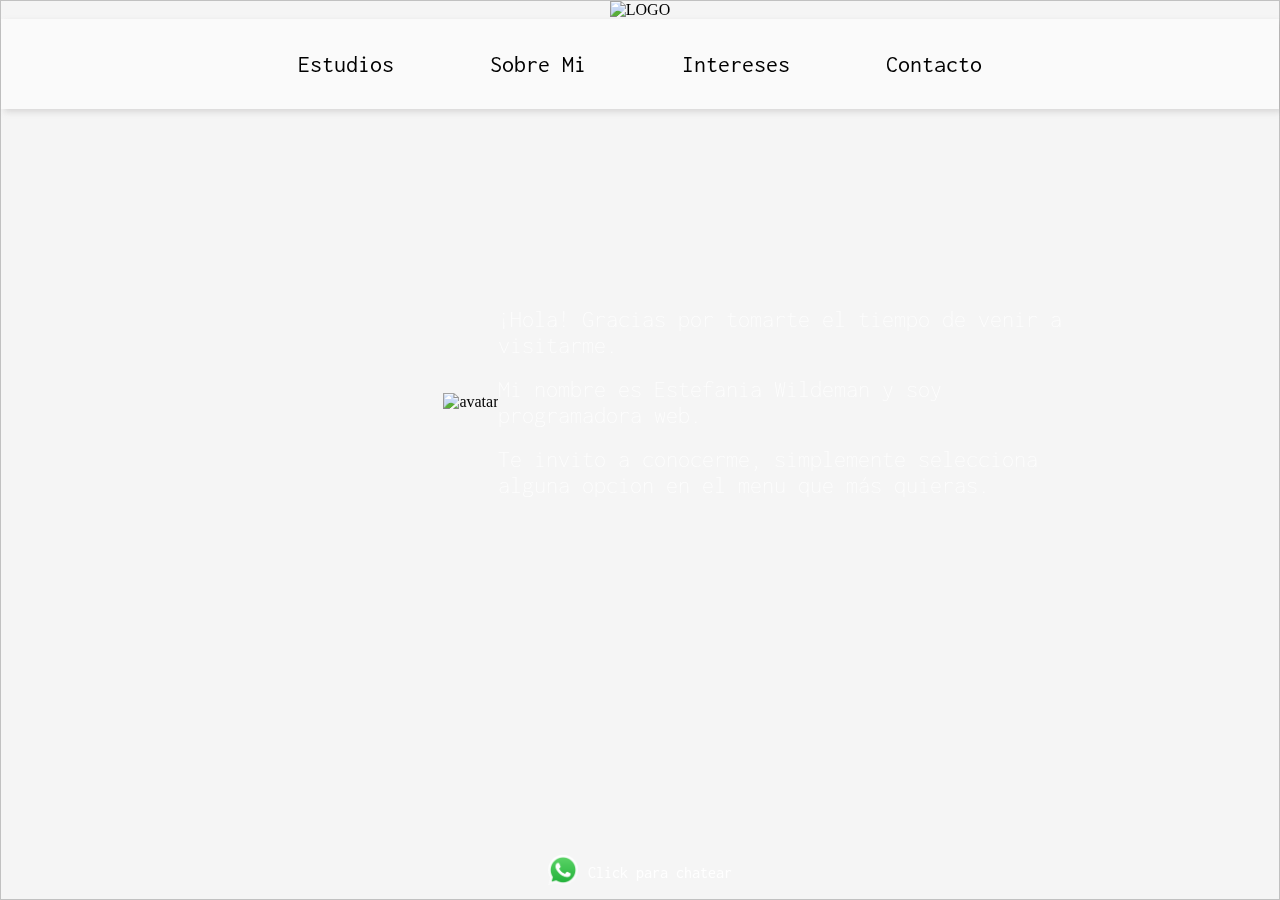
==== index.html @ e51f31d4 "termino index.html con sus estilos definidos y agrego imagenes en las carpetas" ====
<!DOCTYPE html>
<html lang="en">

<head>
    <meta charset="UTF-8">
    <meta name="viewport" content="width=device-width, initial-scale=1.0">
    <link rel="stylesheet" href="./css/style.css">
    <title>Document</title>
</head>

<body>
    <div class="glass">
        <header>
            <div>
                <img src="./assets/img/logos/LOGO PRINCIPAL2 (1).png" alt="LOGO">
            </div>
            <div class="nav">
                <nav>
                    <ul>
                        <li><a href="#">Estudios</a></li>
                        <li><a href="#">Sobre Mi</a></li>
                        <li><a href="#">Intereses</a></li>
                        <li><a href="#">Contacto</a></li>
                    </ul>
            </div>
            </nav>
        </header>
        <main>
            <div>
                <img src="./assets/img/avatar/pose1.png" alt="avatar">
            </div>
            <section>
                <article>
                    <h3>
                        ¡Hola! Gracias por tomarte el tiempo de venir a visitarme.
                    </h3>
                    <br>
                    <h3>Mi nombre es Estefania Wildeman y soy
                        programadora web.</h3>
                        <br>
                    <h3>Te invito a conocerme, simplemente selecciona alguna opcion en el menu que más
                        quieras.</h3>    
                </article>
            </section>
        </main>
        <footer class="footer">
            <div class="logowp">
                <img src="./assets/img/extras/whatsapp-logo-png.png" alt="Logo de WhatsApp">
            </div>
            <div class="linkwp">
                <a href="https://api.whatsapp.com/send?phone=+541157463117&text=Hola%20Estefania,%20nos%20contactamos%20de..." target="_blank" >Click para chatear</a>
            </div>
        </footer>
    </div>
</body>

</html>
---- css/style.css ----
@charset "UTF-8";
@import url("https://fonts.googleapis.com/css2?family=Inconsolata&display=swap");
* {
  margin: 0;
  padding: 0;
  box-sizing: border-box;
}

header {
  display: flex;
  flex-direction: column;
  align-items: center;
}
header .nav {
  width: 100%;
  background-color: rgba(255, 255, 255, 0.459);
  box-shadow: 3px 3px 6px rgba(134, 130, 130, 0.267);
}
header .nav nav {
  height: 10vh;
  display: flex;
  align-items: center;
  justify-content: center;
}
header .nav nav ul {
  list-style: none;
  display: flex;
  align-items: center;
}
header .nav nav ul li a {
  text-decoration: none;
  color: rgb(0, 0, 0);
  padding: 3rem;
  font-size: 1.5rem;
  font-family: inconsolata;
}
header .nav nav ul li a:hover {
  font-weight: 600;
  font-size: 1.6rem;
}

main {
  height: 65vh;
  display: flex;
  align-items: center;
}
main div {
  width: 70%;
  display: flex;
  justify-content: flex-end;
}
main section {
  margin-right: 200px;
}
main section article h3 {
  color: white;
  font-family: inconsolata;
  font-weight: 200;
  font-size: 1.5rem;
}

.footer {
  position: fixed;
  bottom: 0;
  left: 0;
  width: 100%;
  display: flex;
  justify-content: center;
  align-items: center;
  padding: 10px;
}
.footer .logowp {
  margin-right: 10px;
}
.footer .logowp img {
  width: 30px;
  height: 30px;
}
.footer .linkwp {
  display: grid;
  place-items: center;
}
.footer .linkwp a {
  text-decoration: none;
  color: #ffffff;
  font-family: inconsolata;
}

body {
  background-image: url(../assets/img/fondo/Diseño\ sin\ título\ \(9\).png);
  background-size: cover;
  background-repeat: no-repeat;
}
body .glass {
  height: 100vh;
  background: rgba(111, 111, 111, 0.07);
  box-shadow: 0 4px 30px rgba(0, 0, 0, 0.1);
  backdrop-filter: blur(2.4px);
  -webkit-backdrop-filter: blur(2.4px);
  border: 1px solid rgba(111, 111, 111, 0.38);
}

/*# sourceMappingURL=style.css.map */
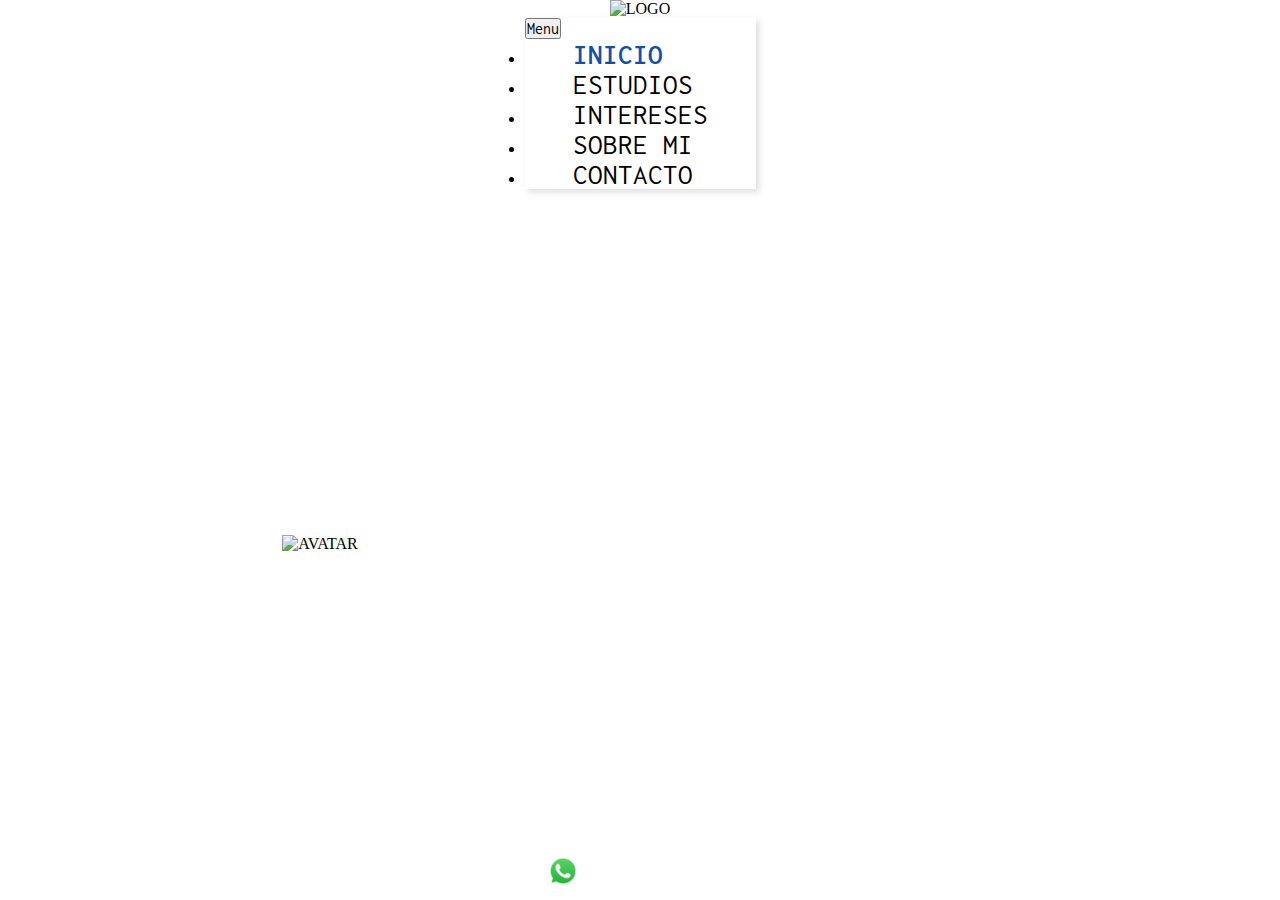
==== commit fb99bbb3: "agrego textos y modifico tamaños de letra" ====
--- a/index.html
+++ b/index.html
@@ -4,54 +4,73 @@
 <head>
     <meta charset="UTF-8">
     <meta name="viewport" content="width=device-width, initial-scale=1.0">
+    <link rel="shortcut icon" href="./assets/img/favicon/favicon (2).webp" type="image/x-icon">
     <link rel="stylesheet" href="./css/style.css">
-    <title>Document</title>
+    <link href="https://cdn.jsdelivr.net/npm/bootstrap@5.2.3/dist/css/bootstrap.min.css" rel="stylesheet"
+        integrity="sha384-rbsA2VBKQhggwzxH7pPCaAqO46MgnOM80zW1RWuH61DGLwZJEdK2Kadq2F9CUG65" crossorigin="anonymous">
+    <title>Portfolio Estefania Wildeman</title>
 </head>
 
-<body>
-    <div class="glass">
-        <header>
-            <div>
-                <img src="./assets/img/logos/LOGO PRINCIPAL2 (1).png" alt="LOGO">
-            </div>
-            <div class="nav">
-                <nav>
-                    <ul>
-                        <li><a href="#">Estudios</a></li>
-                        <li><a href="#">Sobre Mi</a></li>
-                        <li><a href="#">Intereses</a></li>
-                        <li><a href="#">Contacto</a></li>
+<body class="index">
+    <header>
+        <div>
+            <img src="./assets/img/logos/LOGO-PRINCIPAL2-_1_.webp" alt="LOGO" class="img-fluid">
+        </div>
+        <div class="container-fluid m-0 p-0">
+            <nav class="navbar navbar-expand-lg w-100">
+                <button class="navbar-toggler" type="button" data-bs-toggle="collapse" data-bs-target="#navbarNav"
+                    aria-controls="navbarNav" aria-expanded="false" aria-label="Toggle navigation">
+                    Menu
+                </button>
+                <div class="collapse navbar-collapse justify-content-center" id="navbarNav">
+                    <ul class="navbar-nav ml-auto ">
+                        <li class="nav-item active">
+                            <a class="actual" href="#">INICIO</a>
+                        </li>
+                        <li class="nav-item active">
+                            <a href="./pages/estudios.html">ESTUDIOS</a>
+                        </li>
+                        <li class="nav-item">
+                            <a href="./pages/intereses.html">INTERESES</a>
+                        </li>
+                        <li class="nav-item">
+                            <a href="./pages/sobremi.html">SOBRE MI</a>
+                        </li>
+                        <li class="nav-item">
+                            <a href="./pages/contacto.html">CONTACTO</a>
+                        </li>
                     </ul>
-            </div>
+                </div>
             </nav>
-        </header>
-        <main>
-            <div>
-                <img src="./assets/img/avatar/pose1.png" alt="avatar">
-            </div>
-            <section>
-                <article>
-                    <h3>
-                        ¡Hola! Gracias por tomarte el tiempo de venir a visitarme.
-                    </h3>
-                    <br>
-                    <h3>Mi nombre es Estefania Wildeman y soy
-                        programadora web.</h3>
-                        <br>
-                    <h3>Te invito a conocerme, simplemente selecciona alguna opcion en el menu que más
-                        quieras.</h3>    
-                </article>
-            </section>
-        </main>
-        <footer class="footer">
-            <div class="logowp">
-                <img src="./assets/img/extras/whatsapp-logo-png.png" alt="Logo de WhatsApp">
-            </div>
-            <div class="linkwp">
-                <a href="https://api.whatsapp.com/send?phone=+541157463117&text=Hola%20Estefania,%20nos%20contactamos%20de..." target="_blank" >Click para chatear</a>
-            </div>
-        </footer>
-    </div>
+        </div>
+    </header>
+    <main class="cuerpoindex">
+        <aside>
+            <img src="./assets/img/avatar/caminando1recortada.webp" alt="AVATAR" class="img-fluid">
+        </aside>
+        <section>
+            <article>
+
+                <h1>¡Hola! Gracias por tomarte el tiempo de venir a visitarme.
+                    Mi nombre es Estefanía Wildeman y soy programadora web.
+                    Te invito a conocerme, simplemente selecciona alguna opción en el menú que más quieras.
+                    O podes hacer click ↓ para chatear conmigo.</h1>
+
+            </article>
+        </section>
+    </main>
+    <footer>
+        <div class="logowp">
+            <img src="./assets/img/extras/whatsapp-logo-png.png" alt="Logo de WhatsApp">
+        </div>
+        <div class="linkwp">
+            <a href="https://api.whatsapp.com/send?phone=+541157463117&text=Hola%20Estefania,%20nos%20contactamos%20de..."
+                target="_blank">Click para chatear</a>
+        </div>
+    </footer>
+    <script src="https://cdn.jsdelivr.net/npm/bootstrap@5.2.3/dist/js/bootstrap.bundle.min.js"
+        integrity="sha384-kenU1KFdBIe4zVF0s0G1M5b4hcpxyD9F7jL+jjXkk+Q2h455rYXK/7HAuoJl+0I4"
+        crossorigin="anonymous"></script>
 </body>
 
 </html>--- a/css/style.css
+++ b/css/style.css
@@ -6,60 +6,514 @@
   box-sizing: border-box;
 }
 
+body.index {
+  height: 100vh;
+  background-image: url(../assets/img/fondo/Diseño-sin-título-_9_.webp);
+  display: grid;
+  grid-template-columns: repeat(2, 1fr);
+  grid-template-rows: 0.5fr, 1fr, 1fr;
+  grid-column-gap: 0px;
+  grid-row-gap: 0px;
+  grid-template-areas: "header header" "main main" "footer footer";
+}
+@media screen and (max-width: 480px) {
+  body.index {
+    grid-template-rows: 0.5fr, 0.5fr, 0.5fr;
+  }
+}
+
+body.estudios {
+  height: 100vh;
+  background-image: url(../assets/img/fondo/Diseño-sin-título-_9_.webp);
+}
+
+body.intereses {
+  height: 100vh;
+  background-image: url(../assets/img/fondo/Diseño-sin-título-_9_.webp);
+}
+
+body.sobremi {
+  height: 130vh;
+  background-image: url(../assets/img/fondo/Diseño-sin-título-_9_.webp);
+}
+
 header {
-  display: flex;
-  flex-direction: column;
-  align-items: center;
-}
-header .nav {
-  width: 100%;
-  background-color: rgba(255, 255, 255, 0.459);
+  grid-area: header;
+}
+@media screen and (max-width: 480px) {
+  header {
+    height: 3vh;
+  }
+}
+header div {
+  display: flex;
+  align-items: center;
+  justify-content: center;
+}
+header nav {
+  background-color: rgba(255, 255, 255, 0.582);
   box-shadow: 3px 3px 6px rgba(134, 130, 130, 0.267);
 }
-header .nav nav {
-  height: 10vh;
-  display: flex;
-  align-items: center;
-  justify-content: center;
-}
-header .nav nav ul {
-  list-style: none;
-  display: flex;
-  align-items: center;
-}
-header .nav nav ul li a {
+@media screen and (max-width: 320px) {
+  header nav {
+    background-color: white;
+  }
+}
+@media screen and (max-width: 480px) {
+  header nav {
+    background-color: white;
+  }
+}
+header nav button {
+  font-family: inconsolata;
+  font-size: 1rem;
+}
+header nav ul li a {
   text-decoration: none;
   color: rgb(0, 0, 0);
   padding: 3rem;
-  font-size: 1.5rem;
-  font-family: inconsolata;
-}
-header .nav nav ul li a:hover {
+  font-size: 1.8rem;
+  font-family: inconsolata;
+}
+header nav ul li a:hover {
   font-weight: 600;
   font-size: 1.6rem;
 }
-
-main {
-  height: 65vh;
-  display: flex;
-  align-items: center;
-}
-main div {
-  width: 70%;
-  display: flex;
-  justify-content: flex-end;
-}
-main section {
-  margin-right: 200px;
-}
-main section article h3 {
-  color: white;
-  font-family: inconsolata;
-  font-weight: 200;
+@media screen and (max-width: 320px) {
+  header nav ul li a {
+    font-size: 1rem;
+  }
+}
+@media screen and (max-width: 480px) {
+  header nav ul li a {
+    font-size: 1rem;
+  }
+  header nav ul li a:hover {
+    font-weight: 300;
+    font-size: 0.5rem;
+  }
+}
+@media screen and (min-width: 481px) and (max-width: 600px) {
+  header nav ul li a {
+    font-size: 1rem;
+  }
+}
+@media screen and (min-width: 601px) and (max-width: 1024px) {
+  header nav ul li a {
+    font-size: 1.4rem;
+  }
+}
+header nav ul li a.actual {
+  font-weight: 600;
+  color: rgb(20, 81, 161);
+  font-size: 1.8rem;
+}
+@media screen and (max-width: 480px) {
+  header nav ul li a.actual {
+    font-size: 1rem;
+  }
+}
+@media screen and (min-width: 481px) and (max-width: 600px) {
+  header nav ul li a.actual {
+    font-size: 1rem;
+  }
+}
+@media screen and (min-width: 601px) and (max-width: 1024px) {
+  header nav ul li a.actual {
+    font-size: 1.4rem;
+  }
+}
+
+main.cuerpoindex {
+  grid-area: main;
+  display: grid;
+  grid-template-columns: repeat(2, 1fr);
+  grid-template-rows: 1fr;
+  grid-column-gap: 0px;
+  grid-template-areas: "aside section";
+}
+@media screen and (max-width: 320px) {
+  main.cuerpoindex {
+    display: grid;
+    grid-template-columns: 1fr;
+    grid-template-rows: 1fr 1fr;
+    grid-template-areas: "section" "aside";
+  }
+}
+@media screen and (max-width: 480px) {
+  main.cuerpoindex {
+    height: 60vh;
+  }
+}
+@media screen and (min-width: 481px) and (max-width: 600px) {
+  main.cuerpoindex {
+    display: flex;
+    flex-direction: row;
+    flex-wrap: wrap;
+    height: 70vh;
+  }
+}
+@media screen and (min-width: 601px) and (max-width: 1024px) {
+  main.cuerpoindex {
+    display: flex;
+  }
+}
+main.cuerpoindex aside {
+  grid-area: aside;
+  display: flex;
+  justify-content: center;
+  align-items: center;
+}
+@media screen and (min-width: 481px) and (max-width: 600px) {
+  main.cuerpoindex aside {
+    width: 50%;
+    height: 50%;
+    flex-direction: column;
+  }
+}
+@media screen and (min-width: 601px) and (max-width: 1024px) {
+  main.cuerpoindex aside {
+    flex-direction: column;
+    width: 50%;
+    height: min-content;
+    justify-content: left;
+    align-items: center;
+  }
+}
+@media screen and (max-width: 320px) {
+  main.cuerpoindex aside img {
+    width: 40%;
+  }
+}
+@media screen and (min-width: 481px) and (max-width: 600px) {
+  main.cuerpoindex aside img {
+    padding-top: 100px;
+    width: 60%;
+  }
+}
+@media screen and (min-width: 601px) and (max-width: 1024px) {
+  main.cuerpoindex aside img {
+    width: 55%;
+  }
+}
+main.cuerpoindex section {
+  grid-area: section;
+  display: flex;
+  align-items: center;
+  justify-content: center;
+}
+@media screen and (max-width: 480px) {
+  main.cuerpoindex section {
+    width: 90%;
+  }
+}
+@media screen and (min-width: 481px) and (max-width: 600px) {
+  main.cuerpoindex section {
+    height: 50%;
+    width: 50%;
+    display: flex;
+    flex-direction: column;
+    justify-content: flex-start;
+  }
+}
+@media screen and (min-width: 601px) and (max-width: 1024px) {
+  main.cuerpoindex section {
+    width: 50%;
+    padding-right: 20px;
+  }
+}
+main.cuerpoindex section article {
+  text-align: left;
+  padding-right: 50px;
+  flex-grow: 1;
+}
+@media screen and (max-width: 480px) {
+  main.cuerpoindex section article {
+    text-align: center;
+    width: 100%;
+  }
+}
+@media screen and (min-width: 601px) and (max-width: 1024px) {
+  main.cuerpoindex section article {
+    width: 90%;
+    padding-right: 20px;
+  }
+}
+main.cuerpoindex section article h1 {
   font-size: 1.5rem;
-}
-
-.footer {
+  line-height: 2rem;
+  font-family: inconsolata;
+  color: white;
+  background-color: rgba(255, 255, 255, 0.219);
+  padding: 35px;
+  border-radius: 30%;
+}
+@media screen and (max-width: 480px) {
+  main.cuerpoindex section article h1 {
+    font-size: 1rem;
+    padding: 0;
+    border-radius: 10px;
+    line-height: 1rem;
+  }
+}
+@media screen and (min-width: 481px) and (max-width: 600px) {
+  main.cuerpoindex section article h1 {
+    font-size: 0.8rem;
+    line-height: 1rem;
+    padding: 0.5rem;
+    border-radius: 10px;
+    width: 100%;
+    align-self: flex-start;
+    max-width: none;
+    margin-left: auto;
+    margin-right: auto;
+  }
+}
+@media screen and (min-width: 601px) and (max-width: 1024px) {
+  main.cuerpoindex section article h1 {
+    font-size: 1rem;
+    padding: 20px;
+    border-radius: 15px;
+    line-height: 1.5rem;
+  }
+}
+@media screen and (min-width: 481px) and (max-width: 600px) {
+  main.cuerpoindex section article {
+    height: 50%;
+    width: 100%;
+    display: flex;
+    flex-direction: column;
+    justify-content: space-between;
+    text-align: center;
+  }
+}
+
+main div label {
+  font-family: inconsolata;
+  font-size: 1.2rem;
+}
+
+main.cuerpoestudios {
+  background-color: rgba(0, 0, 0, 0);
+  color: rgb(0, 0, 0);
+  font-family: sans-serif;
+  display: flex;
+  align-items: center;
+}
+main.cuerpoestudios .contenedor {
+  padding-top: 2rem;
+  padding-left: 2rem;
+  padding-right: 2rem;
+}
+main.cuerpoestudios .contenedor .card-section {
+  display: grid;
+  gap: 20rem;
+  grid-template-columns: repeat(auto-fill, minmax(280px, 1fr));
+}
+@media screen and (max-width: 480px) {
+  main.cuerpoestudios .contenedor .card-section {
+    padding-top: 5rem;
+    padding-bottom: 5rem;
+    gap: 5rem;
+  }
+}
+@media screen and (min-width: 481px) and (max-width: 600px) {
+  main.cuerpoestudios .contenedor .card-section {
+    gap: 5rem;
+  }
+}
+@media screen and (min-width: 601px) and (max-width: 1024px) {
+  main.cuerpoestudios .contenedor .card-section {
+    gap: 10rem;
+  }
+}
+@media screen and (min-width: 1544px) {
+  main.cuerpoestudios .contenedor .card-section {
+    gap: 30rem;
+  }
+}
+main.cuerpoestudios .contenedor .card-section .card {
+  display: flex;
+  background-color: rgb(255, 255, 255);
+}
+main.cuerpoestudios .contenedor .card-section .card .card-header {
+  flex-basis: 100%;
+  font-size: 1.5rem;
+  text-transform: uppercase;
+}
+main.cuerpoestudios .contenedor .card-section .card .card-body {
+  display: flex;
+  flex-wrap: wrap;
+  flex-basis: 100%;
+  margin-top: 1rem;
+}
+main.cuerpoestudios .contenedor .card-section .card .card-body h1 {
+  font-size: 1.2rem;
+  font-family: inconsolata;
+}
+@media screen and (max-width: 480px) {
+  main.cuerpoestudios .contenedor .card-section .card .card-body h1 {
+    font-size: 0.8rem;
+  }
+}
+main.cuerpoestudios .contenedor .card-section .card .card-body h2 {
+  font-size: 1.2rem;
+  font-family: inconsolata;
+}
+@media screen and (max-width: 480px) {
+  main.cuerpoestudios .contenedor .card-section .card .card-body h2 {
+    font-size: 0.8rem;
+  }
+}
+
+main.cuerpointereses {
+  height: 70vh;
+  display: grid;
+  grid-template-columns: 0.5fr 1fr;
+  grid-template-rows: repeat(2, 1fr);
+  grid-template-areas: "aside seccionuno" "aside secciondos";
+}
+main.cuerpointereses aside {
+  grid-area: aside;
+  display: flex;
+  flex-wrap: wrap;
+  align-items: center;
+  justify-content: center;
+}
+main.cuerpointereses section.seccionuno {
+  grid-area: seccionuno;
+  display: flex;
+  flex-wrap: wrap;
+  justify-content: center;
+  text-align: center;
+  padding-right: 25px;
+}
+main.cuerpointereses section.seccionuno div {
+  display: flex;
+  align-items: center;
+}
+@media screen and (max-width: 480px) {
+  main.cuerpointereses section.seccionuno div {
+    padding-top: 100px;
+  }
+}
+main.cuerpointereses section.seccionuno div h1 {
+  font-size: 1.3rem;
+  color: white;
+  font-family: inconsolata;
+}
+@media screen and (max-width: 320px) {
+  main.cuerpointereses section.seccionuno div h1 {
+    font-size: 0.5rem;
+  }
+}
+@media screen and (max-width: 480px) {
+  main.cuerpointereses section.seccionuno div h1 {
+    font-size: 0.8rem;
+  }
+}
+@media screen and (min-width: 481px) and (max-width: 600px) {
+  main.cuerpointereses section.seccionuno div h1 {
+    font-size: 1rem;
+  }
+}
+main.cuerpointereses section.secciondos {
+  grid-area: secciondos;
+}
+main.cuerpointereses section.secciondos .slider {
+  width: 60%;
+  margin: auto;
+  height: auto;
+  overflow: hidden;
+}
+main.cuerpointereses section.secciondos .slider ul {
+  padding: 0;
+  display: flex;
+  width: 200%;
+  animation: slider 10s infinite alternate;
+}
+main.cuerpointereses section.secciondos .slider ul li {
+  width: 60%;
+  list-style: none;
+}
+main.cuerpointereses section.secciondos .slider ul li img {
+  width: 60%;
+}
+
+@keyframes slider {
+  0% {
+    margin-left: o;
+  }
+  20% {
+    margin-left: -5%;
+  }
+  25% {
+    margin-left: -50%;
+  }
+  45% {
+    margin-left: -50%;
+  }
+  50% {
+    margin-left: -100%;
+  }
+  70% {
+    margin-left: -100%;
+  }
+  100% {
+    margin-left: -200%;
+  }
+}
+@media screen and (max-width: 480px) {
+  main.cuerposm .container {
+    margin-top: 100px;
+  }
+}
+main.cuerposm .container div h1 {
+  font-family: inconsolata;
+  color: white;
+}
+main.cuerposm .container div {
+  background-color: rgba(0, 0, 0, 0.411);
+}
+main.cuerposm .container div div ul li {
+  color: rgb(20, 81, 161);
+}
+main.cuerposm .container div div ul li span.title {
+  font-size: 1.5rem;
+  font-family: inconsolata;
+  font-weight: 500;
+  color: white;
+}
+@media screen and (max-width: 480px) {
+  main.cuerposm .container div div ul li span.title {
+    font-size: 1rem;
+  }
+}
+main.cuerposm .container div div ul li span.value {
+  font-size: 1.3rem;
+  font-family: inconsolata;
+  color: white;
+}
+@media screen and (max-width: 480px) {
+  main.cuerposm .container div div ul li span.value {
+    font-size: 0.8rem;
+  }
+}
+main.cuerposm .container div h2 {
+  font-family: inconsolata;
+  color: white;
+}
+main.cuerposm .container div .background {
+  background-color: rgba(255, 255, 255, 0.342);
+}
+main.cuerposm .container div h6 {
+  font-size: 1.5rem;
+  font-family: inconsolata;
+  color: white;
+}
+
+footer {
+  grid-area: footer;
   position: fixed;
   bottom: 0;
   left: 0;
@@ -69,35 +523,21 @@
   align-items: center;
   padding: 10px;
 }
-.footer .logowp {
+footer .logowp {
   margin-right: 10px;
 }
-.footer .logowp img {
+footer .logowp img {
   width: 30px;
   height: 30px;
 }
-.footer .linkwp {
+footer .linkwp {
   display: grid;
   place-items: center;
 }
-.footer .linkwp a {
+footer .linkwp a {
   text-decoration: none;
   color: #ffffff;
   font-family: inconsolata;
 }
 
-body {
-  background-image: url(../assets/img/fondo/Diseño\ sin\ título\ \(9\).png);
-  background-size: cover;
-  background-repeat: no-repeat;
-}
-body .glass {
-  height: 100vh;
-  background: rgba(111, 111, 111, 0.07);
-  box-shadow: 0 4px 30px rgba(0, 0, 0, 0.1);
-  backdrop-filter: blur(2.4px);
-  -webkit-backdrop-filter: blur(2.4px);
-  border: 1px solid rgba(111, 111, 111, 0.38);
-}
-
 /*# sourceMappingURL=style.css.map */
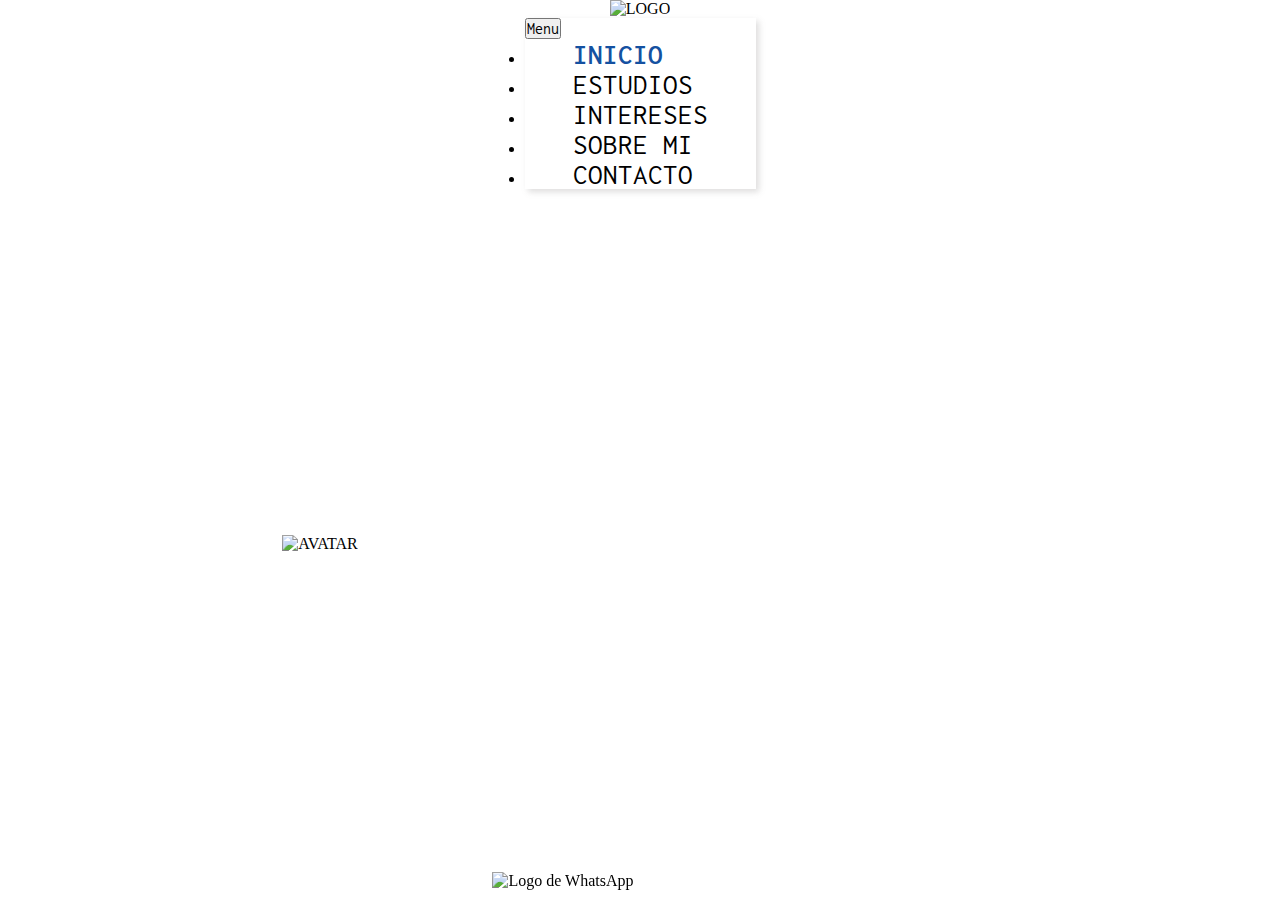
==== commit e2fe5911: "agrego width y height auto 2" ====
--- a/index.html
+++ b/index.html
@@ -4,6 +4,8 @@
 <head>
     <meta charset="UTF-8">
     <meta name="viewport" content="width=device-width, initial-scale=1.0">
+    <meta name="descripcion" content="Bienvenida general a mi portfolio con una version miniatura de mi">
+    <meta name="keywords" content="AVATAR,PRESENTACION,HOLA,BIENVENIDO">
     <link rel="shortcut icon" href="./assets/img/favicon/favicon (2).webp" type="image/x-icon">
     <link rel="stylesheet" href="./css/style.css">
     <link href="https://cdn.jsdelivr.net/npm/bootstrap@5.2.3/dist/css/bootstrap.min.css" rel="stylesheet"
@@ -14,7 +16,7 @@
 <body class="index">
     <header>
         <div>
-            <img src="./assets/img/logos/LOGO-PRINCIPAL2-_1_.webp" alt="LOGO" class="img-fluid">
+            <img src="./assets/img/logos/LOGO-PRINCIPAL2-_1_.webp" width="auto" height="auto" alt="LOGO" class="img-fluid">
         </div>
         <div class="container-fluid m-0 p-0">
             <nav class="navbar navbar-expand-lg w-100">
@@ -46,7 +48,7 @@
     </header>
     <main class="cuerpoindex">
         <aside>
-            <img src="./assets/img/avatar/caminando1recortada.webp" alt="AVATAR" class="img-fluid">
+            <img src="./assets/img/avatar/caminando1recortada.webp" alt="AVATAR" width="auto" height="auto" class="img-fluid">
         </aside>
         <section>
             <article>
@@ -61,7 +63,7 @@
     </main>
     <footer>
         <div class="logowp">
-            <img src="./assets/img/extras/whatsapp-logo-png.png" alt="Logo de WhatsApp">
+            <img src="./assets/img/extras/whatsapp-logo-png.webp" width="auto" height="auto" alt="Logo de WhatsApp">
         </div>
         <div class="linkwp">
             <a href="https://api.whatsapp.com/send?phone=+541157463117&text=Hola%20Estefania,%20nos%20contactamos%20de..."
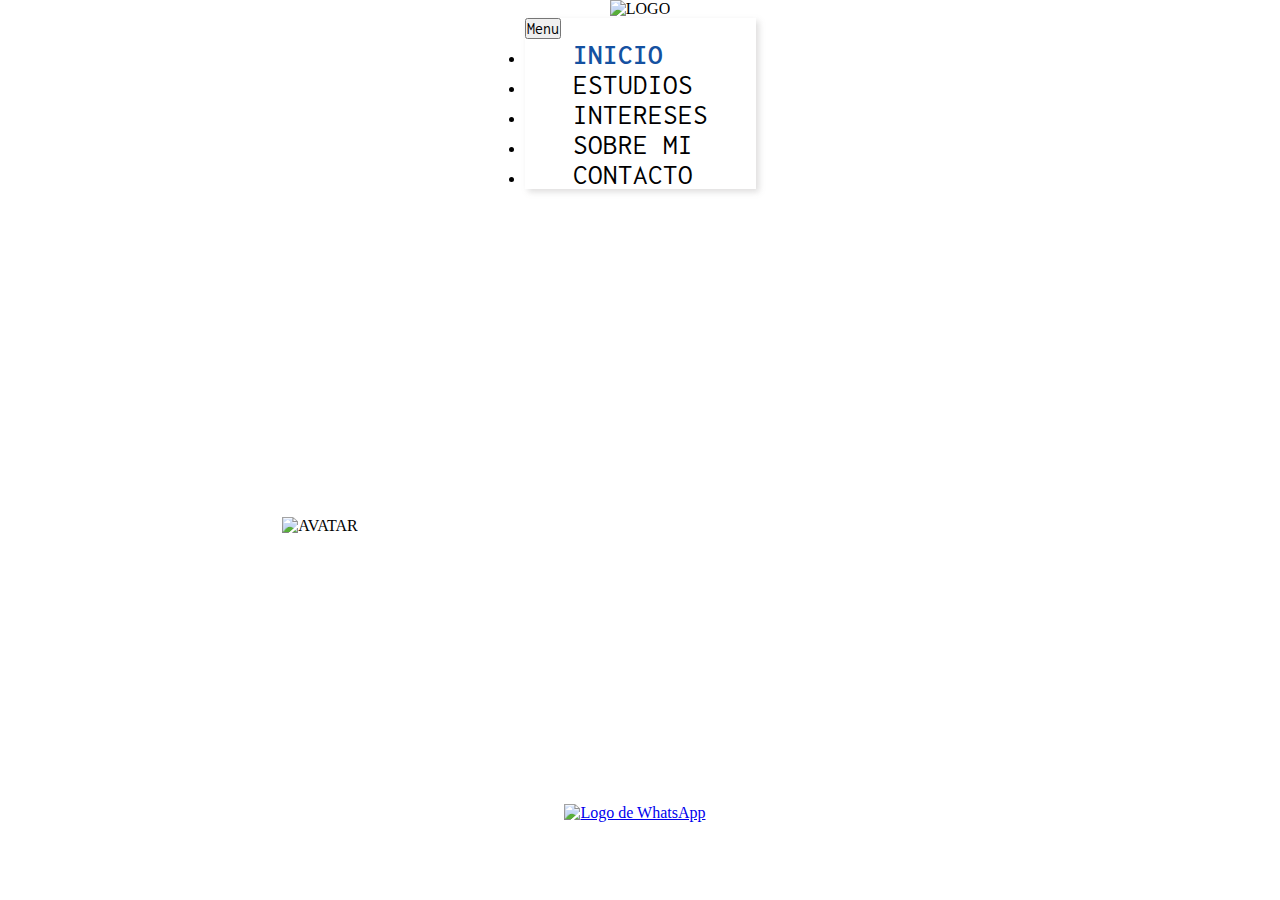
==== commit 87c03d4e: "agrego imagenes y modifico responsive mobile del nav" ====
--- a/index.html
+++ b/index.html
@@ -16,7 +16,8 @@
 <body class="index">
     <header>
         <div>
-            <img src="./assets/img/logos/LOGO-PRINCIPAL2-_1_.webp" width="auto" height="auto" alt="LOGO" class="img-fluid">
+            <img src="./assets/img/logos/LOGO-PRINCIPAL2-_1_.webp" width="auto" height="auto" alt="LOGO"
+                class="img-fluid">
         </div>
         <div class="container-fluid m-0 p-0">
             <nav class="navbar navbar-expand-lg w-100">
@@ -48,7 +49,8 @@
     </header>
     <main class="cuerpoindex">
         <aside>
-            <img src="./assets/img/avatar/caminando1recortada.webp" alt="AVATAR" width="auto" height="auto" class="img-fluid">
+            <img src="./assets/img/avatar/caminando1recortada.webp" alt="AVATAR" width="auto" height="auto"
+                class="img-fluid">
         </aside>
         <section>
             <article>
@@ -63,11 +65,9 @@
     </main>
     <footer>
         <div class="logowp">
-            <img src="./assets/img/extras/whatsapp-logo-png.webp" width="auto" height="auto" alt="Logo de WhatsApp">
-        </div>
-        <div class="linkwp">
             <a href="https://api.whatsapp.com/send?phone=+541157463117&text=Hola%20Estefania,%20nos%20contactamos%20de..."
-                target="_blank">Click para chatear</a>
+                target="_blank"> <img src="./assets/img/extras/whatsapp-logo-png.webp" width="auto" height="auto"
+                    alt="Logo de WhatsApp"> </a>
         </div>
     </footer>
     <script src="https://cdn.jsdelivr.net/npm/bootstrap@5.2.3/dist/js/bootstrap.bundle.min.js"
--- a/css/style.css
+++ b/css/style.css
@@ -1,5 +1,16 @@
 @charset "UTF-8";
 @import url("https://fonts.googleapis.com/css2?family=Inconsolata&display=swap");
+body.intereses, body.estudios {
+  height: 100vh;
+  background-image: url(../assets/img/fondo/Diseño-sin-título-_9_.webp);
+}
+
+header nav ul li a.actual {
+  font-weight: 600;
+  color: rgb(20, 81, 161);
+  font-size: 1.8rem;
+}
+
 * {
   margin: 0;
   padding: 0;
@@ -22,19 +33,20 @@
   }
 }
 
-body.estudios {
-  height: 100vh;
-  background-image: url(../assets/img/fondo/Diseño-sin-título-_9_.webp);
-}
-
-body.intereses {
-  height: 100vh;
-  background-image: url(../assets/img/fondo/Diseño-sin-título-_9_.webp);
-}
-
 body.sobremi {
   height: 130vh;
   background-image: url(../assets/img/fondo/Diseño-sin-título-_9_.webp);
+}
+
+body.estudios, body.intereses {
+  height: 100vh;
+  background-image: url(../assets/img/fondo/Diseño-sin-título-_9_.webp);
+}
+
+header nav ul li a.actual {
+  font-weight: 600;
+  color: rgb(20, 81, 161);
+  font-size: 1.8rem;
 }
 
 header {
@@ -75,6 +87,26 @@
   font-size: 1.8rem;
   font-family: inconsolata;
 }
+@media screen and (max-width: 320px) {
+  header nav ul li a {
+    padding: 0%;
+  }
+}
+@media screen and (max-width: 480px) {
+  header nav ul li a {
+    padding: 0%;
+  }
+}
+@media screen and (min-width: 481px) and (max-width: 600px) {
+  header nav ul li a {
+    padding: 0%;
+  }
+}
+@media screen and (min-width: 601px) and (max-width: 1024px) {
+  header nav ul li a {
+    padding: 0%;
+  }
+}
 header nav ul li a:hover {
   font-weight: 600;
   font-size: 1.6rem;
@@ -103,25 +135,31 @@
     font-size: 1.4rem;
   }
 }
+@media screen and (max-width: 480px) {
+  header nav ul li a.actual {
+    font-size: 1rem;
+  }
+}
+@media screen and (min-width: 481px) and (max-width: 600px) {
+  header nav ul li a.actual {
+    font-size: 1rem;
+  }
+}
+@media screen and (min-width: 601px) and (max-width: 1024px) {
+  header nav ul li a.actual {
+    font-size: 1.4rem;
+  }
+}
+
+body.estudios, body.intereses {
+  height: 100vh;
+  background-image: url(../assets/img/fondo/Diseño-sin-título-_9_.webp);
+}
+
 header nav ul li a.actual {
   font-weight: 600;
   color: rgb(20, 81, 161);
   font-size: 1.8rem;
-}
-@media screen and (max-width: 480px) {
-  header nav ul li a.actual {
-    font-size: 1rem;
-  }
-}
-@media screen and (min-width: 481px) and (max-width: 600px) {
-  header nav ul li a.actual {
-    font-size: 1rem;
-  }
-}
-@media screen and (min-width: 601px) and (max-width: 1024px) {
-  header nav ul li a.actual {
-    font-size: 1.4rem;
-  }
 }
 
 main.cuerpoindex {
@@ -334,7 +372,7 @@
 }
 main.cuerpoestudios .contenedor .card-section .card {
   display: flex;
-  background-color: rgb(255, 255, 255);
+  background-color: white;
 }
 main.cuerpoestudios .contenedor .card-section .card .card-header {
   flex-basis: 100%;
@@ -344,8 +382,8 @@
 main.cuerpoestudios .contenedor .card-section .card .card-body {
   display: flex;
   flex-wrap: wrap;
-  flex-basis: 100%;
-  margin-top: 1rem;
+  flex-basis: 80%;
+  margin-top: 0.3rem;
 }
 main.cuerpoestudios .contenedor .card-section .card .card-body h1 {
   font-size: 1.2rem;
@@ -512,11 +550,12 @@
   color: white;
 }
 
+main.contacto {
+  height: 60vh;
+}
+
 footer {
   grid-area: footer;
-  position: fixed;
-  bottom: 0;
-  left: 0;
   width: 100%;
   display: flex;
   justify-content: center;
@@ -530,14 +569,5 @@
   width: 30px;
   height: 30px;
 }
-footer .linkwp {
-  display: grid;
-  place-items: center;
-}
-footer .linkwp a {
-  text-decoration: none;
-  color: #ffffff;
-  font-family: inconsolata;
-}
 
 /*# sourceMappingURL=style.css.map */
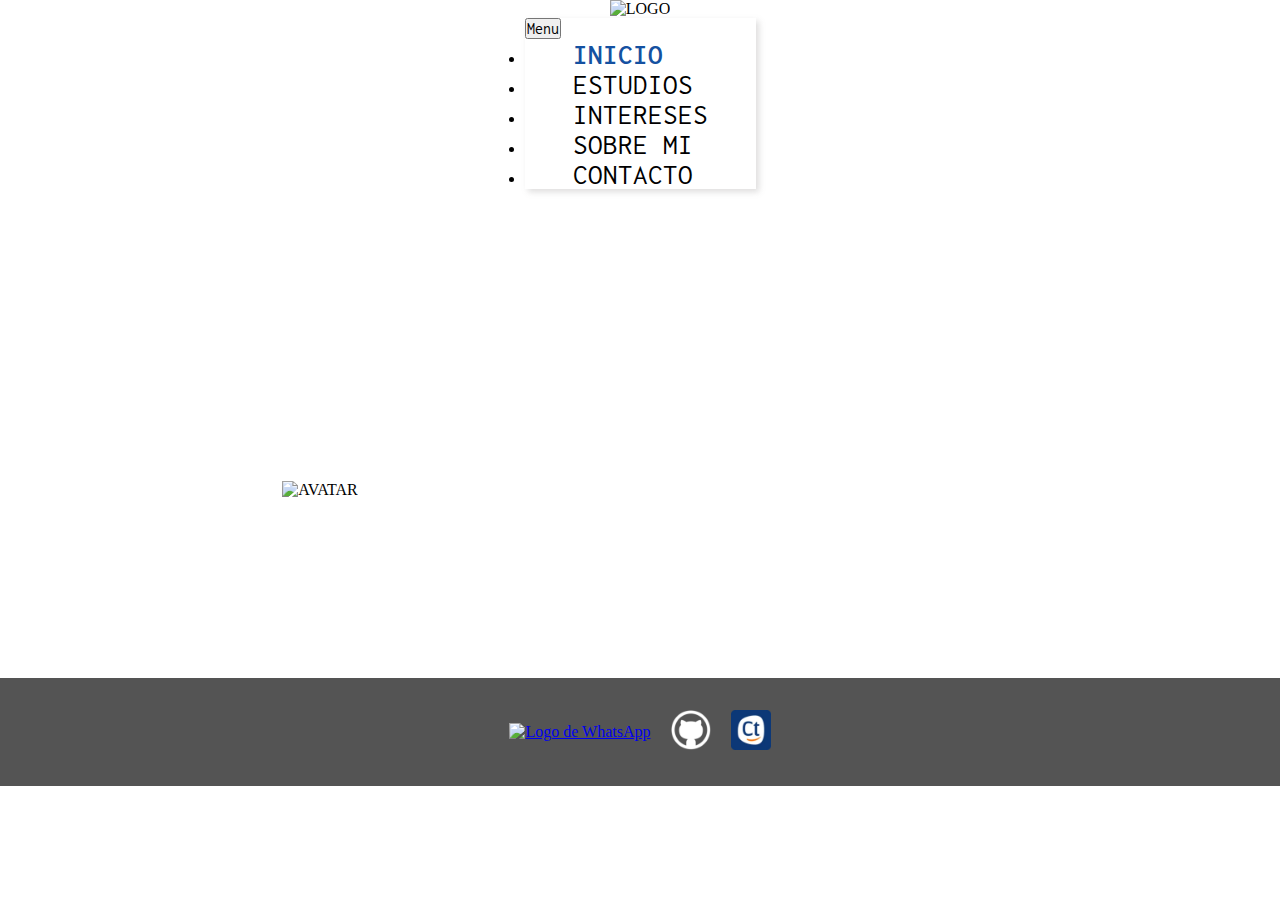
==== commit ef2c10b3: "cambio footer en todas las paginas" ====
--- a/index.html
+++ b/index.html
@@ -64,10 +64,16 @@
         </section>
     </main>
     <footer>
-        <div class="logowp">
+        <div class="logo">
             <a href="https://api.whatsapp.com/send?phone=+541157463117&text=Hola%20Estefania,%20nos%20contactamos%20de..."
                 target="_blank"> <img src="./assets/img/extras/whatsapp-logo-png.webp" width="auto" height="auto"
                     alt="Logo de WhatsApp"> </a>
+        </div>
+        <div class="logo">
+            <a href="https://github.com/EstefiWildeman" target="_blank"> <img src="./assets/img/extras/GitHub.webp" alt="Logo GitHub"></a>
+        </div>
+        <div class="logo">
+            <a href="https://candidato.ar.computrabajo.com/candidate/cv/edit?&s=true" target="_blank"> <img src="./assets/img/extras/computrabajo.webp" alt="Logo computrabajo"></a>
         </div>
     </footer>
     <script src="https://cdn.jsdelivr.net/npm/bootstrap@5.2.3/dist/js/bootstrap.bundle.min.js"
--- a/css/style.css
+++ b/css/style.css
@@ -337,6 +337,8 @@
   font-family: sans-serif;
   display: flex;
   align-items: center;
+  justify-content: center;
+  margin-bottom: 15px;
 }
 main.cuerpoestudios .contenedor {
   padding-top: 2rem;
@@ -382,8 +384,7 @@
 main.cuerpoestudios .contenedor .card-section .card .card-body {
   display: flex;
   flex-wrap: wrap;
-  flex-basis: 80%;
-  margin-top: 0.3rem;
+  flex-basis: 60%;
 }
 main.cuerpoestudios .contenedor .card-section .card .card-body h1 {
   font-size: 1.2rem;
@@ -556,18 +557,19 @@
 
 footer {
   grid-area: footer;
+  background-color: rgba(0, 0, 0, 0.671);
   width: 100%;
-  display: flex;
-  justify-content: center;
-  align-items: center;
-  padding: 10px;
-}
-footer .logowp {
-  margin-right: 10px;
-}
-footer .logowp img {
-  width: 30px;
-  height: 30px;
+  height: 12vh;
+  display: flex;
+  justify-content: center;
+  align-items: center;
+}
+footer .logo {
+  margin: 0 10px 0 10px;
+}
+footer .logo img {
+  width: 40px;
+  height: 40px;
 }
 
 /*# sourceMappingURL=style.css.map */
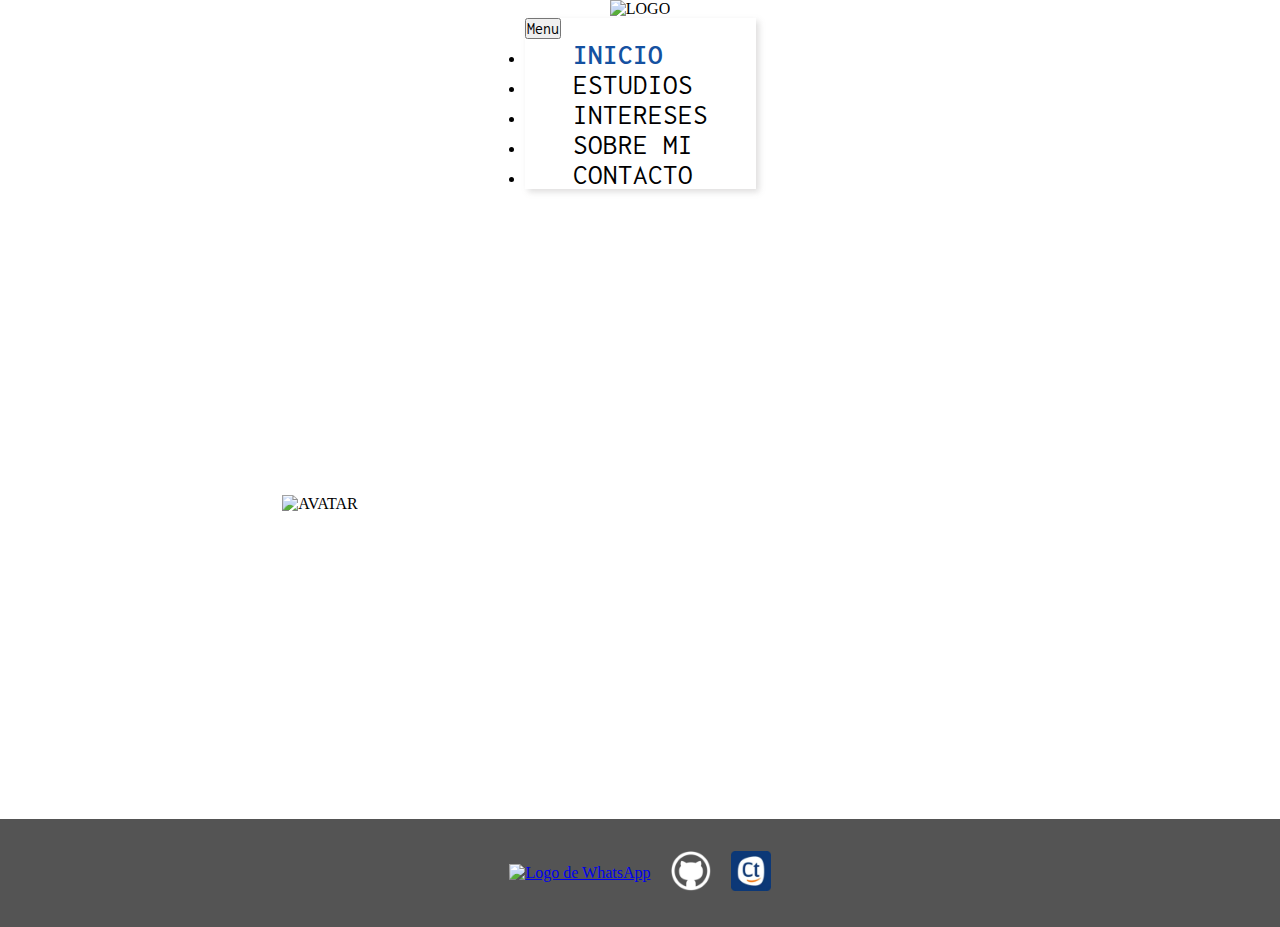
==== commit 9ddefe28: "modificacion de nombres en etiquetas class" ====
--- a/index.html
+++ b/index.html
@@ -47,19 +47,17 @@
             </nav>
         </div>
     </header>
-    <main class="cuerpoindex">
+    <main class="cuerpoIndex">
         <aside>
             <img src="./assets/img/avatar/caminando1recortada.webp" alt="AVATAR" width="auto" height="auto"
                 class="img-fluid">
         </aside>
         <section>
             <article>
-
                 <h1>¡Hola! Gracias por tomarte el tiempo de venir a visitarme.
                     Mi nombre es Estefanía Wildeman y soy programadora web.
                     Te invito a conocerme, simplemente selecciona alguna opción en el menú que más quieras.
                     O podes hacer click ↓ para chatear conmigo.</h1>
-
             </article>
         </section>
     </main>
--- a/css/style.css
+++ b/css/style.css
@@ -19,6 +19,7 @@
 
 body.index {
   height: 100vh;
+  max-width: max-content;
   background-image: url(../assets/img/fondo/Diseño-sin-título-_9_.webp);
   display: grid;
   grid-template-columns: repeat(2, 1fr);
@@ -33,8 +34,12 @@
   }
 }
 
-body.sobremi {
-  height: 130vh;
+body.intereses {
+  max-width: max-content;
+}
+
+body.sobreMi {
+  height: 100vh;
   background-image: url(../assets/img/fondo/Diseño-sin-título-_9_.webp);
 }
 
@@ -162,7 +167,8 @@
   font-size: 1.8rem;
 }
 
-main.cuerpoindex {
+main.cuerpoIndex {
+  height: 70vh;
   grid-area: main;
   display: grid;
   grid-template-columns: repeat(2, 1fr);
@@ -171,7 +177,7 @@
   grid-template-areas: "aside section";
 }
 @media screen and (max-width: 320px) {
-  main.cuerpoindex {
+  main.cuerpoIndex {
     display: grid;
     grid-template-columns: 1fr;
     grid-template-rows: 1fr 1fr;
@@ -179,12 +185,12 @@
   }
 }
 @media screen and (max-width: 480px) {
-  main.cuerpoindex {
+  main.cuerpoIndex {
     height: 60vh;
   }
 }
 @media screen and (min-width: 481px) and (max-width: 600px) {
-  main.cuerpoindex {
+  main.cuerpoIndex {
     display: flex;
     flex-direction: row;
     flex-wrap: wrap;
@@ -192,25 +198,25 @@
   }
 }
 @media screen and (min-width: 601px) and (max-width: 1024px) {
-  main.cuerpoindex {
+  main.cuerpoIndex {
     display: flex;
   }
 }
-main.cuerpoindex aside {
+main.cuerpoIndex aside {
   grid-area: aside;
   display: flex;
   justify-content: center;
   align-items: center;
 }
 @media screen and (min-width: 481px) and (max-width: 600px) {
-  main.cuerpoindex aside {
+  main.cuerpoIndex aside {
     width: 50%;
     height: 50%;
     flex-direction: column;
   }
 }
 @media screen and (min-width: 601px) and (max-width: 1024px) {
-  main.cuerpoindex aside {
+  main.cuerpoIndex aside {
     flex-direction: column;
     width: 50%;
     height: min-content;
@@ -219,34 +225,34 @@
   }
 }
 @media screen and (max-width: 320px) {
-  main.cuerpoindex aside img {
+  main.cuerpoIndex aside img {
     width: 40%;
   }
 }
 @media screen and (min-width: 481px) and (max-width: 600px) {
-  main.cuerpoindex aside img {
+  main.cuerpoIndex aside img {
     padding-top: 100px;
     width: 60%;
   }
 }
 @media screen and (min-width: 601px) and (max-width: 1024px) {
-  main.cuerpoindex aside img {
+  main.cuerpoIndex aside img {
     width: 55%;
   }
 }
-main.cuerpoindex section {
+main.cuerpoIndex section {
   grid-area: section;
   display: flex;
   align-items: center;
   justify-content: center;
 }
 @media screen and (max-width: 480px) {
-  main.cuerpoindex section {
+  main.cuerpoIndex section {
     width: 90%;
   }
 }
 @media screen and (min-width: 481px) and (max-width: 600px) {
-  main.cuerpoindex section {
+  main.cuerpoIndex section {
     height: 50%;
     width: 50%;
     display: flex;
@@ -255,29 +261,29 @@
   }
 }
 @media screen and (min-width: 601px) and (max-width: 1024px) {
-  main.cuerpoindex section {
+  main.cuerpoIndex section {
     width: 50%;
     padding-right: 20px;
   }
 }
-main.cuerpoindex section article {
+main.cuerpoIndex section article {
   text-align: left;
   padding-right: 50px;
   flex-grow: 1;
 }
 @media screen and (max-width: 480px) {
-  main.cuerpoindex section article {
+  main.cuerpoIndex section article {
     text-align: center;
     width: 100%;
   }
 }
 @media screen and (min-width: 601px) and (max-width: 1024px) {
-  main.cuerpoindex section article {
+  main.cuerpoIndex section article {
     width: 90%;
     padding-right: 20px;
   }
 }
-main.cuerpoindex section article h1 {
+main.cuerpoIndex section article h1 {
   font-size: 1.5rem;
   line-height: 2rem;
   font-family: inconsolata;
@@ -287,7 +293,7 @@
   border-radius: 30%;
 }
 @media screen and (max-width: 480px) {
-  main.cuerpoindex section article h1 {
+  main.cuerpoIndex section article h1 {
     font-size: 1rem;
     padding: 0;
     border-radius: 10px;
@@ -295,7 +301,7 @@
   }
 }
 @media screen and (min-width: 481px) and (max-width: 600px) {
-  main.cuerpoindex section article h1 {
+  main.cuerpoIndex section article h1 {
     font-size: 0.8rem;
     line-height: 1rem;
     padding: 0.5rem;
@@ -308,7 +314,7 @@
   }
 }
 @media screen and (min-width: 601px) and (max-width: 1024px) {
-  main.cuerpoindex section article h1 {
+  main.cuerpoIndex section article h1 {
     font-size: 1rem;
     padding: 20px;
     border-radius: 15px;
@@ -316,7 +322,7 @@
   }
 }
 @media screen and (min-width: 481px) and (max-width: 600px) {
-  main.cuerpoindex section article {
+  main.cuerpoIndex section article {
     height: 50%;
     width: 100%;
     display: flex;
@@ -331,95 +337,95 @@
   font-size: 1.2rem;
 }
 
-main.cuerpoestudios {
+main.cuerpoEstudios {
   background-color: rgba(0, 0, 0, 0);
   color: rgb(0, 0, 0);
   font-family: sans-serif;
   display: flex;
   align-items: center;
   justify-content: center;
-  margin-bottom: 15px;
-}
-main.cuerpoestudios .contenedor {
-  padding-top: 2rem;
+  margin-bottom: 6%;
+}
+main.cuerpoEstudios .contenedor {
+  padding-top: 5rem;
   padding-left: 2rem;
   padding-right: 2rem;
 }
-main.cuerpoestudios .contenedor .card-section {
+main.cuerpoEstudios .contenedor .card-section {
   display: grid;
   gap: 20rem;
-  grid-template-columns: repeat(auto-fill, minmax(280px, 1fr));
-}
-@media screen and (max-width: 480px) {
-  main.cuerpoestudios .contenedor .card-section {
+  grid-template-columns: repeat(auto-fill, minmax(350px, 1fr));
+}
+@media screen and (max-width: 480px) {
+  main.cuerpoEstudios .contenedor .card-section {
     padding-top: 5rem;
     padding-bottom: 5rem;
     gap: 5rem;
   }
 }
 @media screen and (min-width: 481px) and (max-width: 600px) {
-  main.cuerpoestudios .contenedor .card-section {
+  main.cuerpoEstudios .contenedor .card-section {
     gap: 5rem;
   }
 }
 @media screen and (min-width: 601px) and (max-width: 1024px) {
-  main.cuerpoestudios .contenedor .card-section {
-    gap: 10rem;
+  main.cuerpoEstudios .contenedor .card-section {
+    gap: 5rem;
   }
 }
 @media screen and (min-width: 1544px) {
-  main.cuerpoestudios .contenedor .card-section {
+  main.cuerpoEstudios .contenedor .card-section {
     gap: 30rem;
   }
 }
-main.cuerpoestudios .contenedor .card-section .card {
+main.cuerpoEstudios .contenedor .card-section .card {
   display: flex;
   background-color: white;
 }
-main.cuerpoestudios .contenedor .card-section .card .card-header {
+main.cuerpoEstudios .contenedor .card-section .card .card-header {
   flex-basis: 100%;
   font-size: 1.5rem;
   text-transform: uppercase;
 }
-main.cuerpoestudios .contenedor .card-section .card .card-body {
+main.cuerpoEstudios .contenedor .card-section .card .card-body {
   display: flex;
   flex-wrap: wrap;
   flex-basis: 60%;
 }
-main.cuerpoestudios .contenedor .card-section .card .card-body h1 {
+main.cuerpoEstudios .contenedor .card-section .card .card-body h1 {
   font-size: 1.2rem;
   font-family: inconsolata;
 }
 @media screen and (max-width: 480px) {
-  main.cuerpoestudios .contenedor .card-section .card .card-body h1 {
+  main.cuerpoEstudios .contenedor .card-section .card .card-body h1 {
     font-size: 0.8rem;
   }
 }
-main.cuerpoestudios .contenedor .card-section .card .card-body h2 {
+main.cuerpoEstudios .contenedor .card-section .card .card-body h2 {
   font-size: 1.2rem;
   font-family: inconsolata;
 }
 @media screen and (max-width: 480px) {
-  main.cuerpoestudios .contenedor .card-section .card .card-body h2 {
+  main.cuerpoEstudios .contenedor .card-section .card .card-body h2 {
     font-size: 0.8rem;
   }
 }
 
-main.cuerpointereses {
+main.cuerpoIntereses {
   height: 70vh;
   display: grid;
   grid-template-columns: 0.5fr 1fr;
   grid-template-rows: repeat(2, 1fr);
   grid-template-areas: "aside seccionuno" "aside secciondos";
 }
-main.cuerpointereses aside {
+main.cuerpoIntereses aside {
   grid-area: aside;
   display: flex;
   flex-wrap: wrap;
   align-items: center;
   justify-content: center;
 }
-main.cuerpointereses section.seccionuno {
+main.cuerpoIntereses section.seccionUno {
   grid-area: seccionuno;
   display: flex;
   flex-wrap: wrap;
@@ -427,55 +433,55 @@
   text-align: center;
   padding-right: 25px;
 }
-main.cuerpointereses section.seccionuno div {
-  display: flex;
-  align-items: center;
-}
-@media screen and (max-width: 480px) {
-  main.cuerpointereses section.seccionuno div {
+main.cuerpoIntereses section.seccionUno div {
+  display: flex;
+  align-items: center;
+}
+@media screen and (max-width: 480px) {
+  main.cuerpoIntereses section.seccionUno div {
     padding-top: 100px;
   }
 }
-main.cuerpointereses section.seccionuno div h1 {
+main.cuerpoIntereses section.seccionUno div h1 {
   font-size: 1.3rem;
   color: white;
   font-family: inconsolata;
 }
 @media screen and (max-width: 320px) {
-  main.cuerpointereses section.seccionuno div h1 {
+  main.cuerpoIntereses section.seccionUno div h1 {
     font-size: 0.5rem;
   }
 }
 @media screen and (max-width: 480px) {
-  main.cuerpointereses section.seccionuno div h1 {
+  main.cuerpoIntereses section.seccionUno div h1 {
     font-size: 0.8rem;
   }
 }
 @media screen and (min-width: 481px) and (max-width: 600px) {
-  main.cuerpointereses section.seccionuno div h1 {
-    font-size: 1rem;
-  }
-}
-main.cuerpointereses section.secciondos {
+  main.cuerpoIntereses section.seccionUno div h1 {
+    font-size: 1rem;
+  }
+}
+main.cuerpoIntereses section.seccionDos {
   grid-area: secciondos;
 }
-main.cuerpointereses section.secciondos .slider {
+main.cuerpoIntereses section.seccionDos .slider {
   width: 60%;
   margin: auto;
   height: auto;
   overflow: hidden;
 }
-main.cuerpointereses section.secciondos .slider ul {
+main.cuerpoIntereses section.seccionDos .slider ul {
   padding: 0;
   display: flex;
   width: 200%;
   animation: slider 10s infinite alternate;
 }
-main.cuerpointereses section.secciondos .slider ul li {
+main.cuerpoIntereses section.seccionDos .slider ul li {
   width: 60%;
   list-style: none;
 }
-main.cuerpointereses section.secciondos .slider ul li img {
+main.cuerpoIntereses section.seccionDos .slider ul li img {
   width: 60%;
 }
 
@@ -503,49 +509,49 @@
   }
 }
 @media screen and (max-width: 480px) {
-  main.cuerposm .container {
+  main.cuerpoSM .container {
     margin-top: 100px;
   }
 }
-main.cuerposm .container div h1 {
-  font-family: inconsolata;
-  color: white;
-}
-main.cuerposm .container div {
+main.cuerpoSM .container div h1 {
+  font-family: inconsolata;
+  color: white;
+}
+main.cuerpoSM .container div {
   background-color: rgba(0, 0, 0, 0.411);
 }
-main.cuerposm .container div div ul li {
+main.cuerpoSM .container div div ul li {
   color: rgb(20, 81, 161);
 }
-main.cuerposm .container div div ul li span.title {
+main.cuerpoSM .container div div ul li span.title {
   font-size: 1.5rem;
   font-family: inconsolata;
   font-weight: 500;
   color: white;
 }
 @media screen and (max-width: 480px) {
-  main.cuerposm .container div div ul li span.title {
-    font-size: 1rem;
-  }
-}
-main.cuerposm .container div div ul li span.value {
+  main.cuerpoSM .container div div ul li span.title {
+    font-size: 1rem;
+  }
+}
+main.cuerpoSM .container div div ul li span.value {
   font-size: 1.3rem;
   font-family: inconsolata;
   color: white;
 }
 @media screen and (max-width: 480px) {
-  main.cuerposm .container div div ul li span.value {
+  main.cuerpoSM .container div div ul li span.value {
     font-size: 0.8rem;
   }
 }
-main.cuerposm .container div h2 {
-  font-family: inconsolata;
-  color: white;
-}
-main.cuerposm .container div .background {
+main.cuerpoSM .container div h2 {
+  font-family: inconsolata;
+  color: white;
+}
+main.cuerpoSM .container div .background {
   background-color: rgba(255, 255, 255, 0.342);
 }
-main.cuerposm .container div h6 {
+main.cuerpoSM .container div h6 {
   font-size: 1.5rem;
   font-family: inconsolata;
   color: white;
